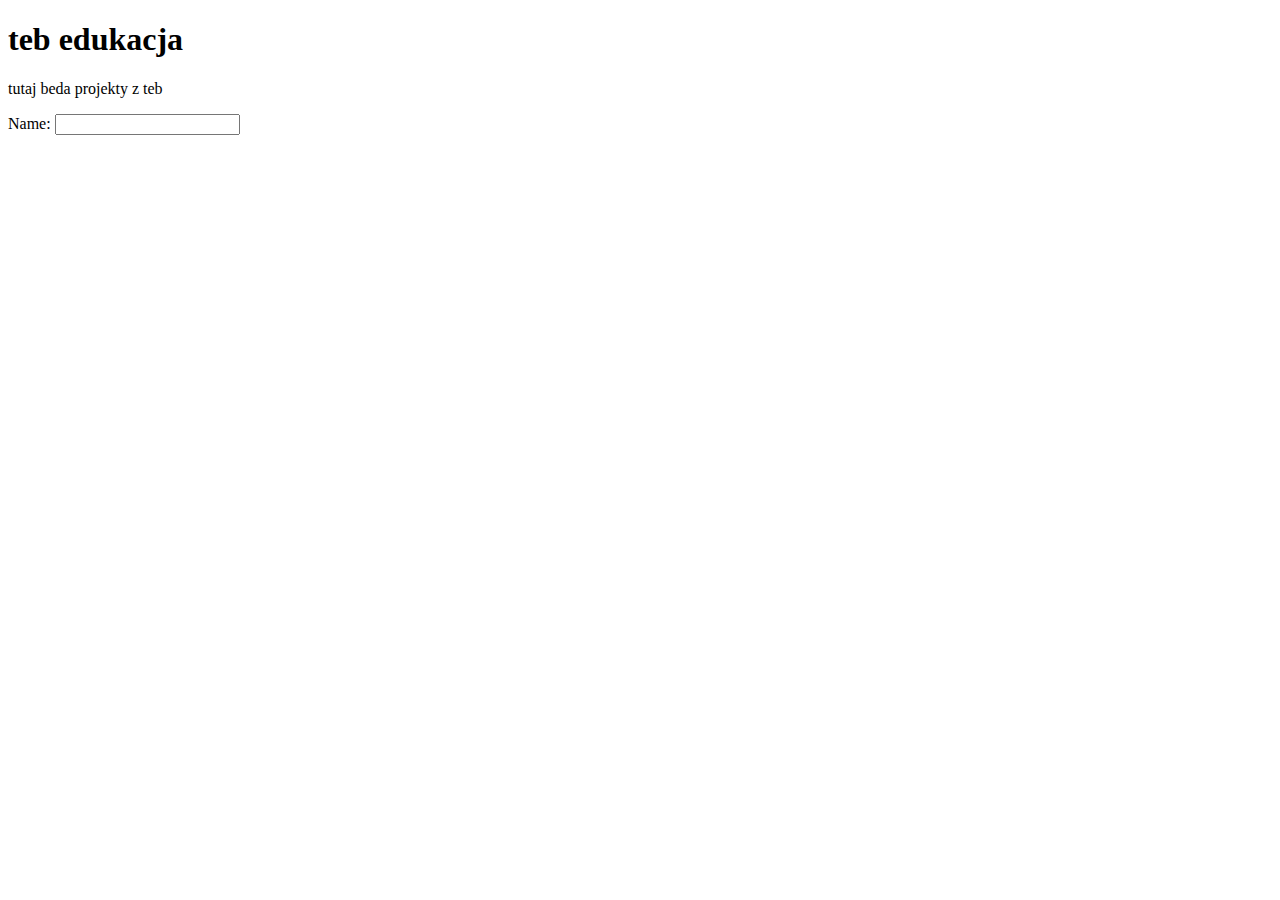
==== index.html @ 60130a43 "initial commit" ====
<!DOCTYPE html>
<html lang="en">
<head>
    <meta charset="UTF-8">
    <meta http-equiv="X-UA-Compatible" content="IE=edge">
    <meta name="viewport" content="width=device-width, initial-scale=1.0">
    <title>Document</title>
</head>
<body>
    <h1>teb edukacja</h1>
    <p>tutaj beda projekty z teb</p>

    <label for="input">Name: <input type="text" id="input"></label>
</body>
</html>
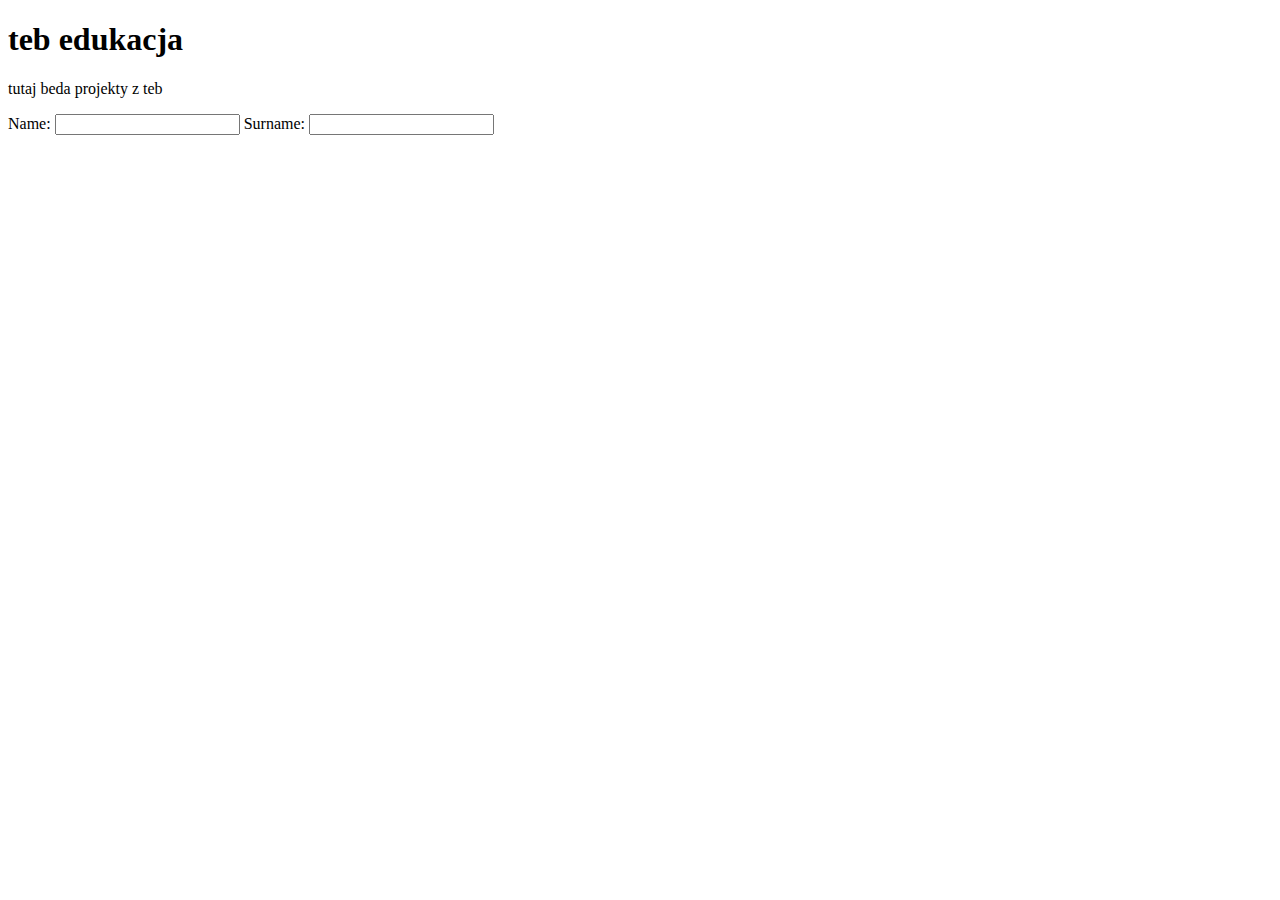
==== commit 9275e468: "first change-add label input" ====
--- a/index.html
+++ b/index.html
@@ -10,6 +10,7 @@
     <h1>teb edukacja</h1>
     <p>tutaj beda projekty z teb</p>
 
-    <label for="input">Name: <input type="text" id="input"></label>
+    <label for="name">Name: <input type="text" id="name"></label>
+    <label for="surname">Surname: <input type="text" id="surname"></label>
 </body>
 </html>